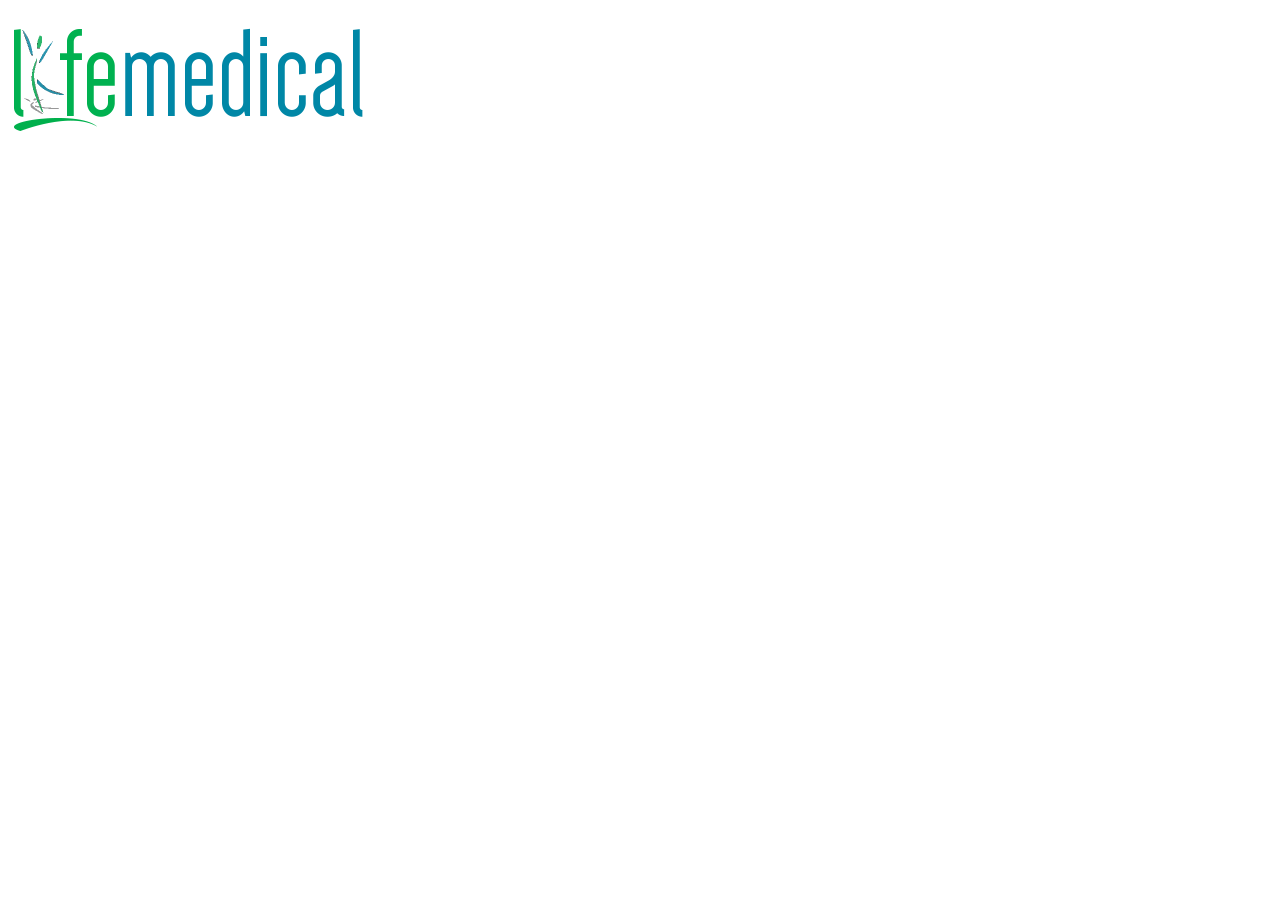
==== index.html @ 7aa3a261 "full logo" ====
<!doctype html>
<html>
<head>
	<meta charset="utf-8">
	<title>jQuery Interactive 3D by Pete R. | The Pete Design</title>
	<meta name="title" content="jQuery Interactive 3D by Pete R. | The Pete Design" />
	<meta name="description" content="Create a 3D interactive object using images and one js call" />
	<link rel="image_src" href="/images/interactive_3d.png" />

	<meta content="http://www.thepetedesign.com/demos/interactive_3d.html" property="og:url" />
	<meta content="http://www.thepetedesign.com/images/interactive_3d.png" property="og:image" />
	<link rel="shortcut icon" id="favicon" href="favicon.png">
	<meta name="author" content="Pete R.">
	<link rel="canonical" href="http://www.thepetedesign.com/demos/interactive_3d.html" />
	<link href='http://fonts.googleapis.com/css?family=Open+Sans:300,400,700' rel='stylesheet' type='text/css'>
	<link href='http://fonts.googleapis.com/css?family=Playfair+Display' rel='stylesheet' type='text/css'>
	<script type="text/javascript" src="http://code.jquery.com/jquery-1.9.1.js"></script>
  <script type="text/javascript" src="jquery.interactive_3d.js"></script>
  <style>
#i3d img{width:100px;}
.logo img {float: left;}
.stage {
position: absolute;
top: 118px;
left: 14px;
}
#i3d {
    position: relative;
    right: 37px;
top: 13px;
}
.f {
    position: relative;
    right: 72px;
}
	</style>
	<script>
	  $(document).ready( function() {
	    $("#i3d").interactive_3d({
	      frames: 25,
        autoPlay: 50
	    });
	  });

	</script>
</head>
<body>

          <div class="logo">
          	<img src="images/l.png" class="l">
          	<img src="images/stage.png" class="stage" >
          	<div id="i3d" class="interactive_3d">
          	  <img src="images/frames/frame_1.png">
          	</div>
          	<img src="images/fmedical.png" class="f">
          </div>

      </body>
</html>
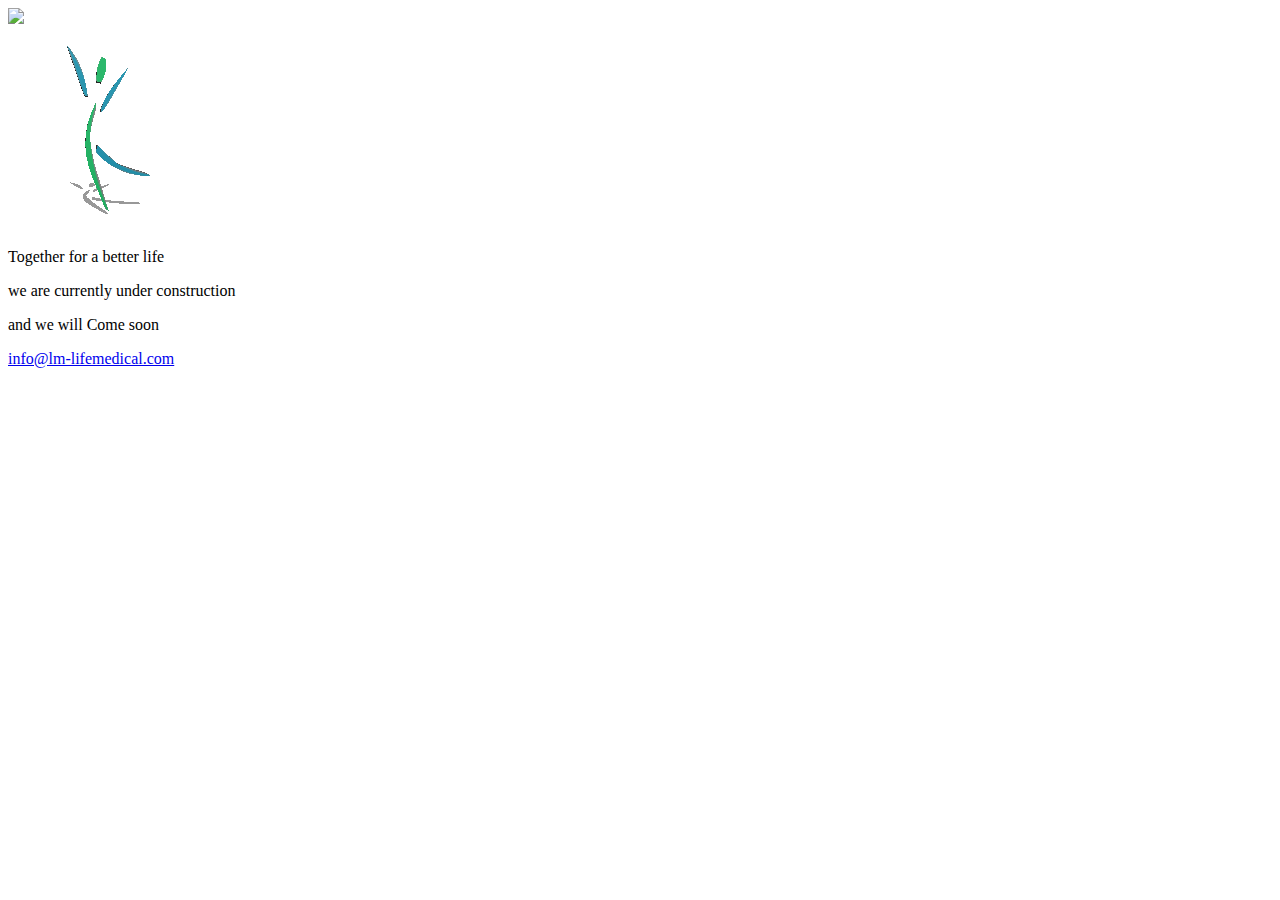
==== commit 3db16a9b: "fix loading issue" ====
--- a/index.html
+++ b/index.html
@@ -2,40 +2,18 @@
 <html>
 <head>
 	<meta charset="utf-8">
-	<title>jQuery Interactive 3D by Pete R. | The Pete Design</title>
-	<meta name="title" content="jQuery Interactive 3D by Pete R. | The Pete Design" />
-	<meta name="description" content="Create a 3D interactive object using images and one js call" />
-	<link rel="image_src" href="/images/interactive_3d.png" />
-
-	<meta content="http://www.thepetedesign.com/demos/interactive_3d.html" property="og:url" />
-	<meta content="http://www.thepetedesign.com/images/interactive_3d.png" property="og:image" />
-	<link rel="shortcut icon" id="favicon" href="favicon.png">
-	<meta name="author" content="Pete R.">
-	<link rel="canonical" href="http://www.thepetedesign.com/demos/interactive_3d.html" />
-	<link href='http://fonts.googleapis.com/css?family=Open+Sans:300,400,700' rel='stylesheet' type='text/css'>
-	<link href='http://fonts.googleapis.com/css?family=Playfair+Display' rel='stylesheet' type='text/css'>
+	<title>life medical</title>
+	<meta name="title" content="life medical" />
+	<meta name="description" content="life medical" />
+<link rel="stylesheet" href="style.css">
 	<script type="text/javascript" src="http://code.jquery.com/jquery-1.9.1.js"></script>
   <script type="text/javascript" src="jquery.interactive_3d.js"></script>
   <style>
-#i3d img{width:100px;}
-.logo img {float: left;}
-.stage {
-position: absolute;
-top: 118px;
-left: 14px;
-}
-#i3d {
-    position: relative;
-    right: 37px;
-top: 13px;
-}
-.f {
-    position: relative;
-    right: 72px;
-}
+
 	</style>
 	<script>
 	  $(document).ready( function() {
+      $(".Center-Container").show();
 	    $("#i3d").interactive_3d({
 	      frames: 25,
         autoPlay: 50
@@ -45,15 +23,24 @@
 	</script>
 </head>
 <body>
+<div class="Center-Container" style="display:none">
+          <div class="logo Absolute-Center">
+          	<img src="images/lifemedical.png" class="lifemedical">
 
-          <div class="logo">
-          	<img src="images/l.png" class="l">
-          	<img src="images/stage.png" class="stage" >
-          	<div id="i3d" class="interactive_3d">
+          	<div id="i3d" class="dance">
           	  <img src="images/frames/frame_1.png">
           	</div>
-          	<img src="images/fmedical.png" class="f">
+
+
           </div>
+          <p class="slogan">Together for a better life</p>
 
+
+  <p class="words">we are currently under construction</p>
+  <p class="words">and we will Come soon</p>
+<p>
+  <a href="mailto:info@lm-lifemedical.com">info@lm-lifemedical.com</a>
+</p>
+</div>
       </body>
 </html>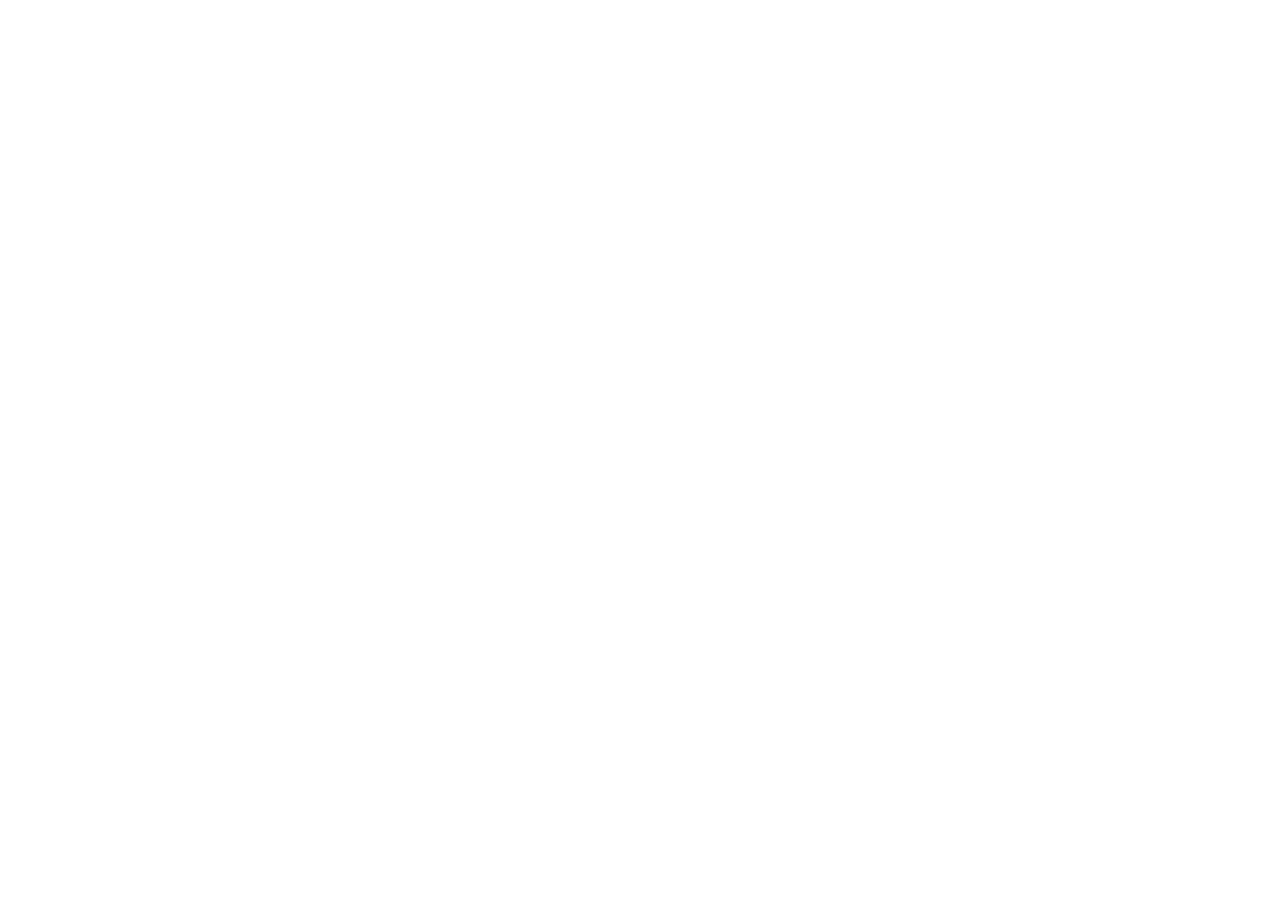
==== commit 2b1266c7: "fix zoom issue" ====
--- a/index.html
+++ b/index.html
@@ -13,11 +13,12 @@
 	</style>
 	<script>
 	  $(document).ready( function() {
-      $(".Center-Container").show();
+
 	    $("#i3d").interactive_3d({
 	      frames: 25,
         autoPlay: 50
 	    });
+       $(".Center-Container").show();
 	  });
 
 	</script>
--- a/style.css
+++ b/style.css
@@ -0,0 +1,78 @@
+ p{
+clear: both;
+text-align: center;
+margin: 0;
+  -webkit-text-shadow: 1px 1px 3px #353335;
+  -moz-text-shadow: 1px 1px 3px #353335;
+  -ms-text-shadow: 1px 1px 3px #353335;
+  -o-text-shadow: 1px 1px 3px #353335;
+  text-shadow: 1px 1px 3px #353335;
+}
+html {
+  background: url(images/bg.jpg) no-repeat center top fixed;
+  -webkit-background-size: cover;
+  -moz-background-size: cover;
+  -o-background-size: cover;
+  background-size: cover;
+}
+.logo{clear: both;
+display: table;
+
+margin: 0 auto;
+position: relative;}
+
+
+.logo img {float: left;height: 100px;}
+
+.dance {
+    position: relative;
+
+}
+.dance img{position: absolute;top: -8px;
+left: -13px;
+}
+.Center-Container{
+position: absolute;
+top: 50%;
+left: 50%;
+width: 630px;
+height: 280px;
+margin-top: -140px;
+margin-left: -315px;
+}
+.slogan{
+margin-bottom: 20px;
+  font-size: 26px;
+  font-family: "Myriad Pro";
+  color: rgb( 0, 176, 80 );
+  text-transform: uppercase;
+  -moz-transform: scale(1, 0.97);
+  -webkit-transform: scale(1, 0.97);
+  -ms-transform: scale(1, 0.97);
+
+
+}
+.words {
+  font-size: 33px;
+  font-family: "Myriad Pro";
+  color: rgb( 255, 255, 255 );
+  text-transform: uppercase;
+margin: 10px 0;
+  text-align: center;
+  -moz-transform: scale(1, 0.97);
+  -webkit-transform: scale(1, 0.97);
+  -ms-transform: scale(1, 0.97);
+
+}
+a {
+  font-size: 20px;
+  font-family: "Myriad Pro";
+  color: rgb( 184, 187, 139 );
+  text-decoration: underline;
+
+  text-align: center;
+  -moz-transform: scale(1, 0.97);
+  -webkit-transform: scale(1, 0.97);
+  -ms-transform: scale(1, 0.97);
+
+}
